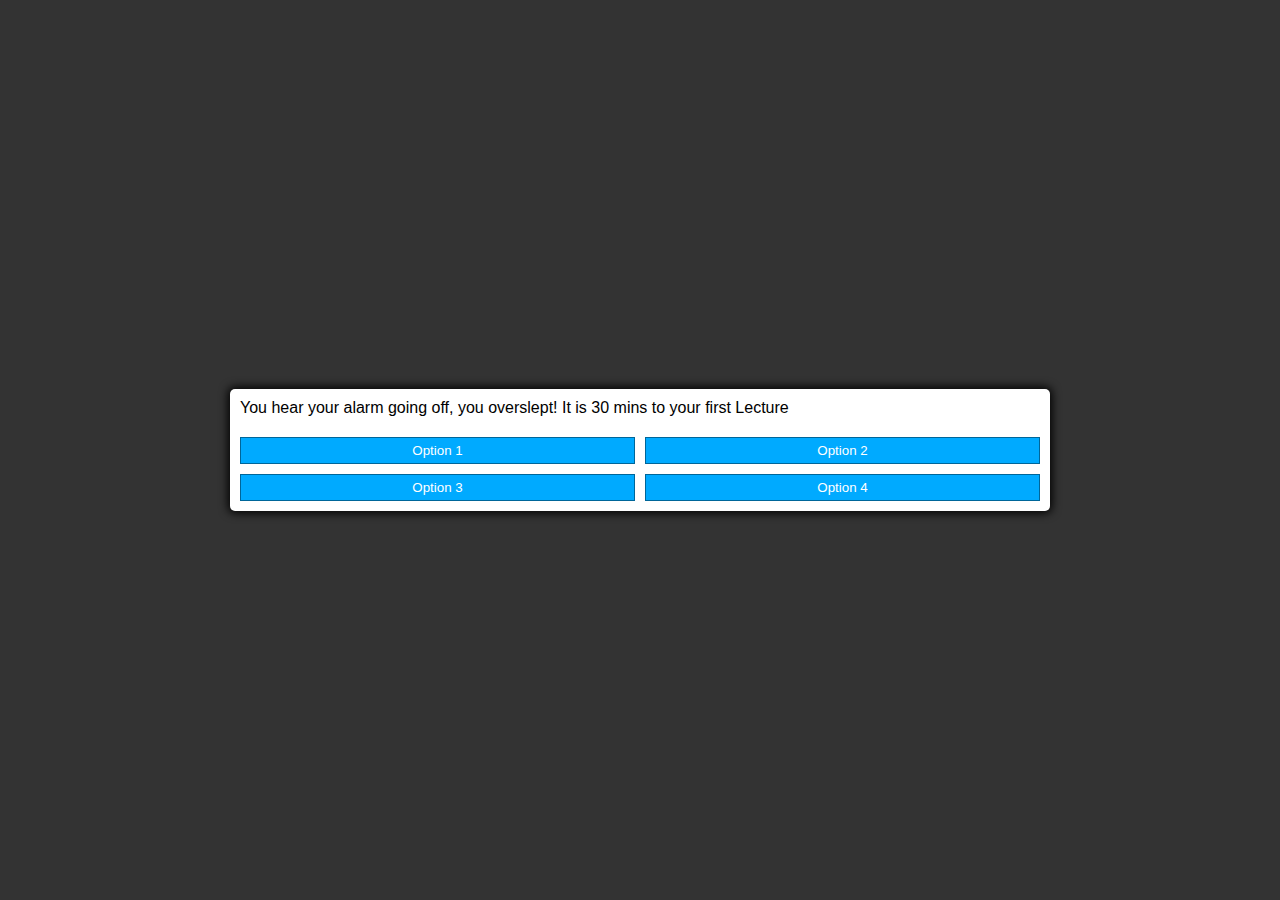
==== index.html @ 72c996ed "Add files via upload" ====
<!DOCTYPE html>
<html lang="en">
<head>
    <meta charset="UTF-8">
    <meta http-equiv="X-UA-Compatible" content="IE=edge">
    <meta name="viewport" content="width=device-width, initial-scale=1.0">
    <link href="style.css" rel="stylesheet">
    <script defer src="main.js"></script>
    <title>Dogmatic Depression</title>
</head>
<body>
    <div class="container">
        <div id="text">Text</div>
        <div id="option-buttons" class="btn-grid">
            <button class="btn">Option 1</button>
            <button class="btn">Option 2</button>
            <button class="btn">Option 3</button>
            <button class="btn">Option 4</button>


        </div>
    </div>
</body>
</html>
---- style.css ----
*, *::before, *::after {

    box-sizing: boder-box;
    font-family:'Lucida Sans', 'Lucida Sans Regular', 'Lucida Grande', 'Lucida Sans Unicode', Geneva, Verdana, sans-serif;
}

body {
    padding:0;
    margin:0;
    display: flex;
    justify-content: center;
    align-items: center;
    width: 100vw;
    height: 100vh;
    background-color: #333;

}

.container{
    width: 800px;
    max-width: 80%;
    background-color: white;
    padding: 10px;
    border-radius: 5px;
    box-shadow: 0 0 10px 2px;
}

.btn-grid {

    display: grid;
    grid-template-columns: repeat(2, auto);
    gap: 10px;
    margin-top: 20px;
}

.btn {
    background-color: hsl(200, 100%, 50%);
    border: 1px solid hsl(200, 100%, 30%);
    padding: 5px 10px;
    color: white;
    outline: none;
}

.btn:hover {
    border-color: black;
}
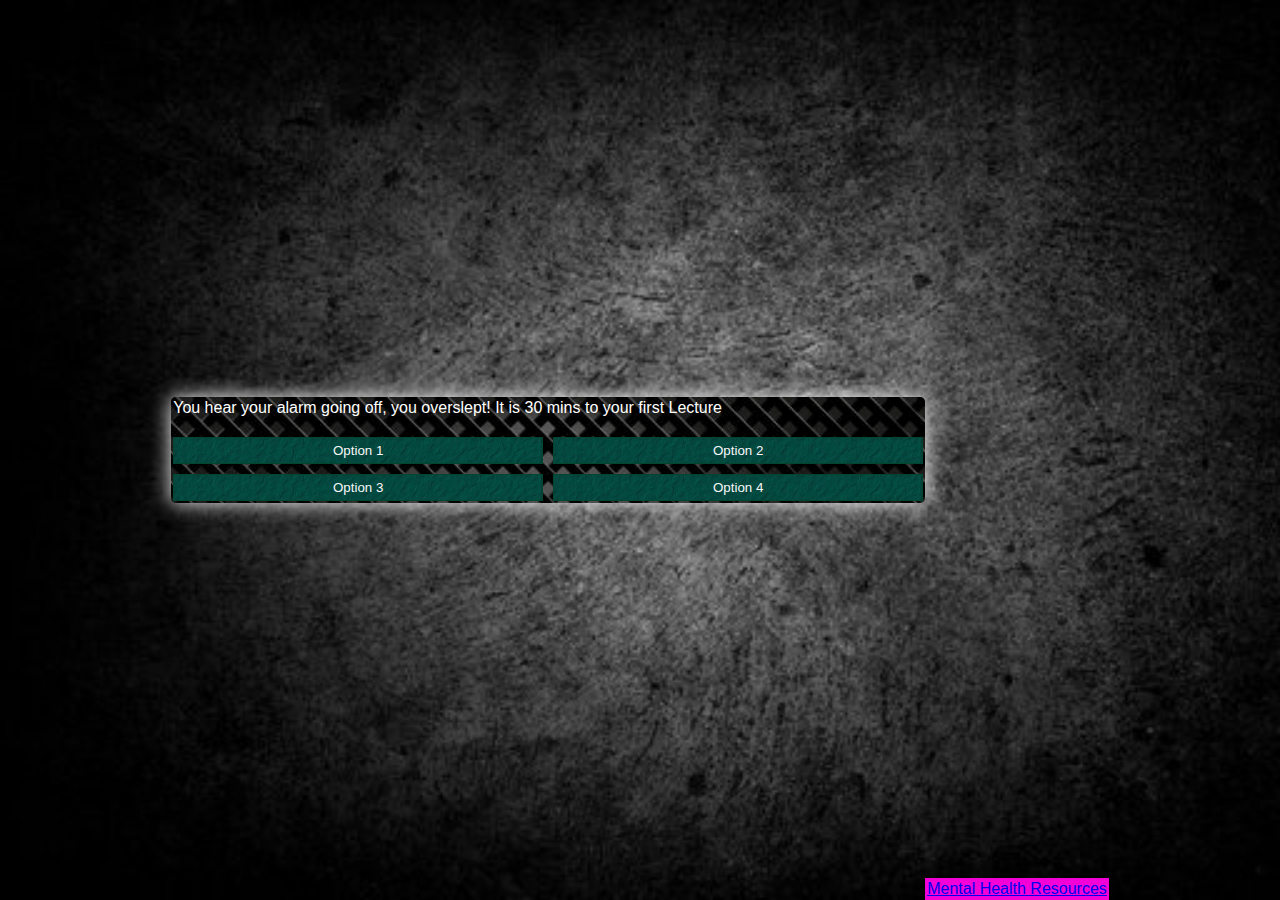
==== commit b63da2e6: "backgrounds" ====
--- a/index.html
+++ b/index.html
@@ -9,6 +9,7 @@
     <title>Dogmatic Depression</title>
 </head>
 <body>
+    <div class ="background-image"></div>
     <div class="container">
         <div id="text">Text</div>
         <div id="option-buttons" class="btn-grid">
@@ -20,5 +21,12 @@
 
         </div>
     </div>
+
+<footer>
+
+    <a href="resources.html">Mental Health Resources</a>
+</footer>
+
+
 </body>
 </html>--- a/style.css
+++ b/style.css
@@ -1,3 +1,10 @@
+footer {
+    text-align:center;
+    padding: 2px;
+    background-color:rgb(244, 1, 216);
+    margin-top: auto;
+  }
+
 *, *::before, *::after {
 
     box-sizing: boder-box;
@@ -8,25 +15,36 @@
     padding:0;
     margin:0;
     display: flex;
-    justify-content: center;
+    justify-content:center;
     align-items: center;
     width: 100vw;
     height: 100vh;
-    background-color: #333;
-
+    background-image: url('./360_F_393217240_zfkRyEmOdzBx5VuSm36iNT1Jz36oZmpP.jpg');
+    background-size: cover;
+    background-repeat: no-repeat;
+    width:100vw;
+    height:100vh;
 }
 
-.container{
-    width: 800px;
+.timer{
+    color:white;
+    width:20px;
+    max-width:80%;
+    background-color: antiquewhite;
+}
+.container {
+    color: rgb(255, 255, 255);
+    width: 750px;
     max-width: 80%;
-    background-color: white;
-    padding: 10px;
+    background-image:url('./istockphoto-1072976146-612x612.jpg');
+    background-repeat: no-repeat;
+    background-size: cover;
+    padding: 2px;
     border-radius: 5px;
-    box-shadow: 0 0 10px 2px;
+    box-shadow: 0 0 20px 0px;
 }
 
 .btn-grid {
-
     display: grid;
     grid-template-columns: repeat(2, auto);
     gap: 10px;
@@ -34,12 +52,17 @@
 }
 
 .btn {
-    background-color: hsl(200, 100%, 50%);
-    border: 1px solid hsl(200, 100%, 30%);
+    background-image:url('./b9a1c98503385170377381200afb35ce.jpg');
+    background-repeat: no-repeat;
+    background-size: cover;
+
+    border: 1px solid hsl(160, 94%, 14%);
     padding: 5px 10px;
-    color: white;
+    color: rgb(248, 248, 248);
     outline: none;
 }
+
+
 
 .btn:hover {
     border-color: black;
